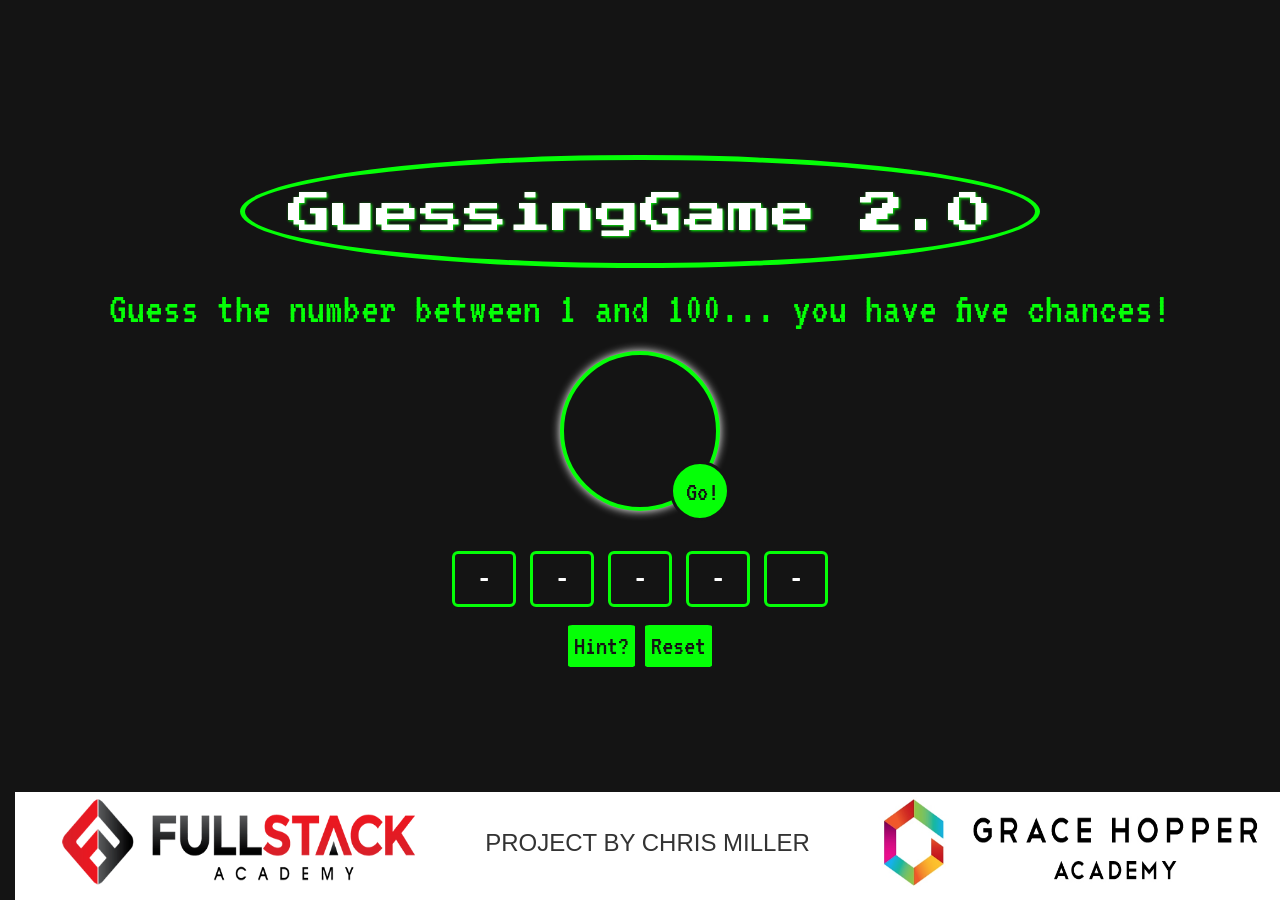
==== guessing-game-new.html @ 9be530cd "guessing game 2.0" ====
<!DOCTYPE html>
<html lang="en">

<head>
    <title>Guessing Game</title>
    <link rel="stylesheet" href="https://maxcdn.bootstrapcdn.com/bootstrap/3.3.7/css/bootstrap.min.css">
    <link href="https://fonts.googleapis.com/css?family=Press+Start+2P|VT323" rel="stylesheet">
    <link rel='stylesheet' type="text/css" href="guessing-game-new.css">
    <script src="http://code.jquery.com/jquery-3.3.1.js"></script>
    <script src='guessing-game-new.js'></script>

</head>

<body>
    <div id="background">
        <div id="app">
            <div id="headers">
                <h1 id='title' class="center">
                    GuessingGame 2.0
                </h1>
                <div id='subtitles' class="center">
                    Guess the number between 1 and 100... you have five chances!
                </div>

                <div id="game">
                    <div id="input">
                    </div>

                    <div id="output">
                    </div>
                </div>
            </div>

            <div id='main' class="center">
                <div id='input-parent'>
                    <input id="player-input" class="center" type="text" maxlength="3" autofocus>
                    <button id="submit-button" class="buttons-green">Go!</button>
                </div>
                <div id='guesses'>
                    <ul id="guess-list">
                        <li class="guess">-</li>
                        <li class="guess">-</li>
                        <li class="guess">-</li>
                        <li class="guess">-</li>
                        <li class="guess">-</li>
                    </ul>
                </div>
                <div id="menu-btns">
                    <button id="hint-btn" class="buttons-green">Hint?</button>
                    <button id="reset-btn" class="buttons-green">Reset</button>
                </div>

            </div>
        </div>

        <div id="footer" class="center">
            <div class="row align-items-center container-fluid">
                <div id="author" class='col-xs-12 col-md-4 col-md-push-4'>
                    <h4 id="author">PROJECT BY CHRIS MILLER</h4>
                </div>
                <div class='col-xs-12 col-md-4 col-md-pull-4'>
                    <img id='fullstack' src='assets/fullstack.png'></img>
                </div>

                <div class='col-xs-12 col-md-4'>
                    <img id='grace-hopper' src='assets/gracehopper.png'></img>
                </div>
            </div>
        </div>
</body>

</html>
---- guessing-game-new.css ----
html, body {
    height: 100%;
}

.center {
    margin: auto;
    text-align: center;
}

#background{
    background-image: url('Assets/background.png');
    background-size: stretch;
    background-repeat: no-repeat;
    height: 100%;
    background-position: top;
    border: solid #141414 15px;
    background-color: #141414;
    min-width: 1275px;
}

#app {
    min-width: 800px;
}

#headers {
    position: relative;
    top:30px;
}

#title {
    color: white;
    border: solid#05FF07 5px;
    border-radius: 50%;
    padding: 30px 0px 25px;
    width: 800px;
    font-size: 44px;
    font-family: 'Press Start 2P';
    margin: 110px auto 10px;
    text-shadow: 1px 1px 3px #05FF07;
}

#subtitles {
    color: #05FF07;
    margin: 0px auto 40px;
    font-size: 44px;
    font-family: 'VT323';
}

#input-parent{
    width: 160px;
    margin: 25px auto 40px;
    position: relative;
}

#player-input {
    width: 160px;
    height: 160px;
    color: white;
    border-radius: 50%;
    border: 4px #05FF07 solid;
    background-color:#141414;
    font-size: 92px;
    font-family: 'VT323';
}

#player-input:focus{
    color: white;
    border: 4px #05FF07 solid;
    background-color:#141414;
    outline: none;
    box-shadow: 0px 0px 10px white;
}

#player-input::placeholder {
    color:white;
}

#player-input:focus::placeholder {
    color:white;
}

#submit-button{
    width: 60px;
    height: 60px;
    position: absolute;
    top: 110px;
    left: 110px;
    border-radius: 50%;
    padding-top: 3px;
    padding-left: 10px;
}

ul {
    list-style: none;
    padding: 0;
}

.guess {
    display: inline-block;
    height: 56px;
    width: 64px;
    border: 3px solid #05FF07;
    margin: 0px 5px 5px;
    background-color: #141414;    
    border-radius: 6px;
    font-size: 36px;
    color: white;
    font-family: 'VT323';
}

.buttons-green {
    color: #141414;
    font-size: 28px;
    background-color: #05FF07;
    border: solid #141414 3px;
    border-radius: 10%;
    font-family: 'VT323';
}

.buttons-green:hover {
    color: white;
    background-color: #141414;
    border: solid #05FF07 3px;
}

.buttons-green:focus,
.buttons-green.focus {
    outline: none;
    box-shadow: 0px 0px 10px white;
    color: white;
}

.buttons-green:active,
.buttons-green.active,
.open > .dropdown-toggle.buttons-green {
    color: #141414;
    background-color: #05FF07;
    border: solid #141414 3px;
    outline: none;
    box-shadow: 0px 0px 10px white;
}

.buttons-green:active:hover,
.buttons-green.active:hover,
.open > .dropdown-toggle.buttons-green:hover,
.buttons-green:active:focus,
.buttons-green.active:focus,
.open > .dropdown-toggle.buttons-green:focus,
.buttons-green:active.focus,
.buttons-green.active.focus,
.open > .dropdown-toggle.buttons-green.focus {
    color: #141414;
    background-color: #05FF07;
    border: solid #141414 3px;
    outline: none;
    box-shadow: 0px 0px 10px white;
}   

.buttons-green:disabled:hover,
.buttons-green.disabled:hover,
.open > .dropdown-toggle.buttons-green:hover,
.buttons-green:disabled:focus,
.buttons-green.disabled:focus,
.open > .dropdown-toggle.buttons-green:focus,
.buttons-green:disabled.focus,
.buttons-green.disabled.focus,
.open > .dropdown-toggle.buttons-green.focus {
    color: #141414;
    background-color: #05FF07;
    border: solid #141414 3px;
    outline: none;
}

#footer {
    height: 110px;
    border-top: solid 2px #141414;
    background-color: white;
    position: fixed;
    bottom:0;
}

#author {
    font-size: 24px;
    padding: 14px 0;
}

#fullstack {
    width: 100%;
    height: 100px;
}

#grace-hopper {
    height: 100px;
    width: 100%;
}

.winlose {
    font-size: 72px;
}
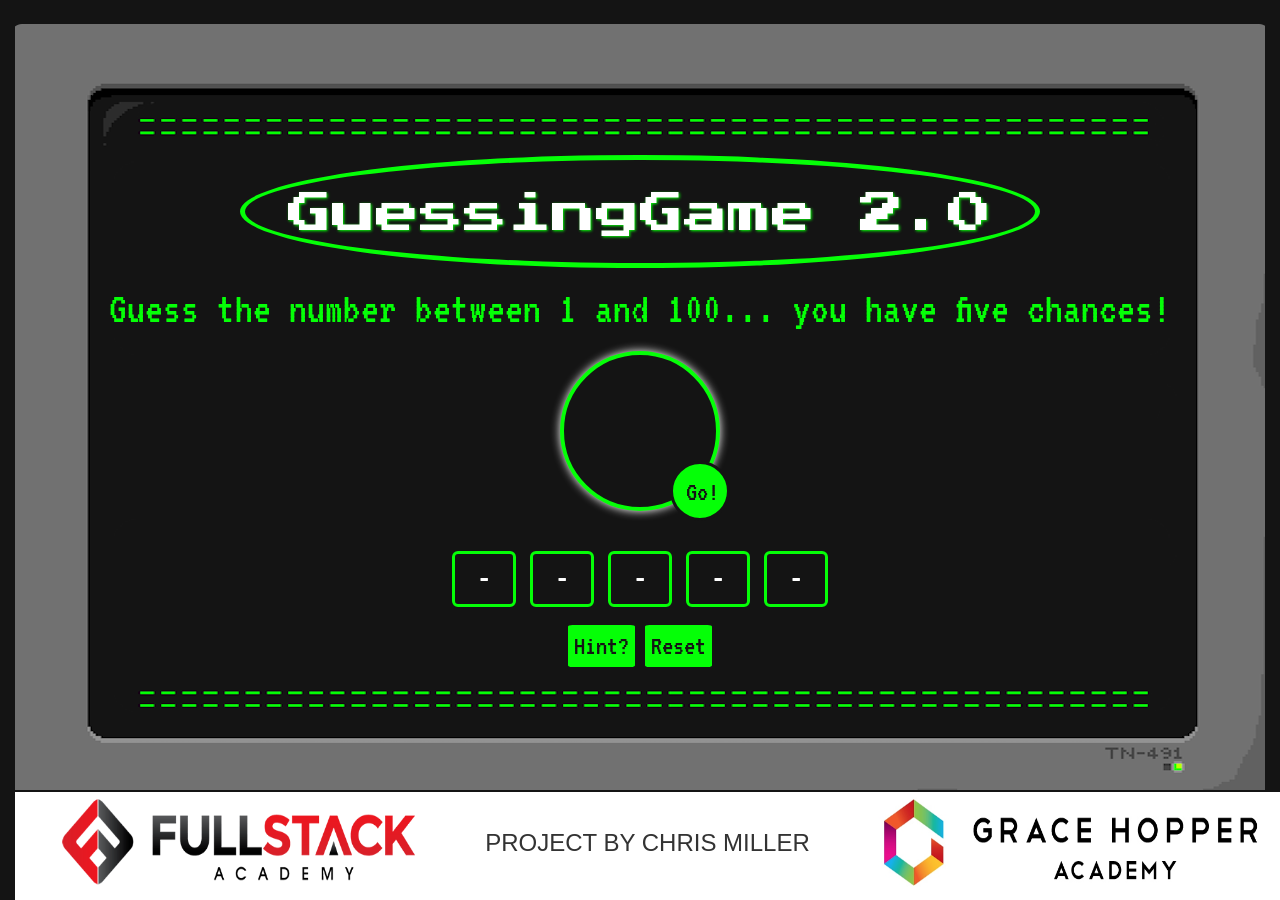
==== commit 7baf9d83: "https" ====
--- a/guessing-game-new.html
+++ b/guessing-game-new.html
@@ -6,7 +6,7 @@
     <link rel="stylesheet" href="https://maxcdn.bootstrapcdn.com/bootstrap/3.3.7/css/bootstrap.min.css">
     <link href="https://fonts.googleapis.com/css?family=Press+Start+2P|VT323" rel="stylesheet">
     <link rel='stylesheet' type="text/css" href="guessing-game-new.css">
-    <script src="http://code.jquery.com/jquery-3.3.1.js"></script>
+    <script src="https://code.jquery.com/jquery-3.3.1.js"></script>
     <script src='guessing-game-new.js'></script>
 
 </head>
--- a/guessing-game-new.css
+++ b/guessing-game-new.css
@@ -8,7 +8,7 @@
 }
 
 #background{
-    background-image: url('Assets/background.png');
+    background-image: url('assets/background.png');
     background-size: stretch;
     background-repeat: no-repeat;
     height: 100%;
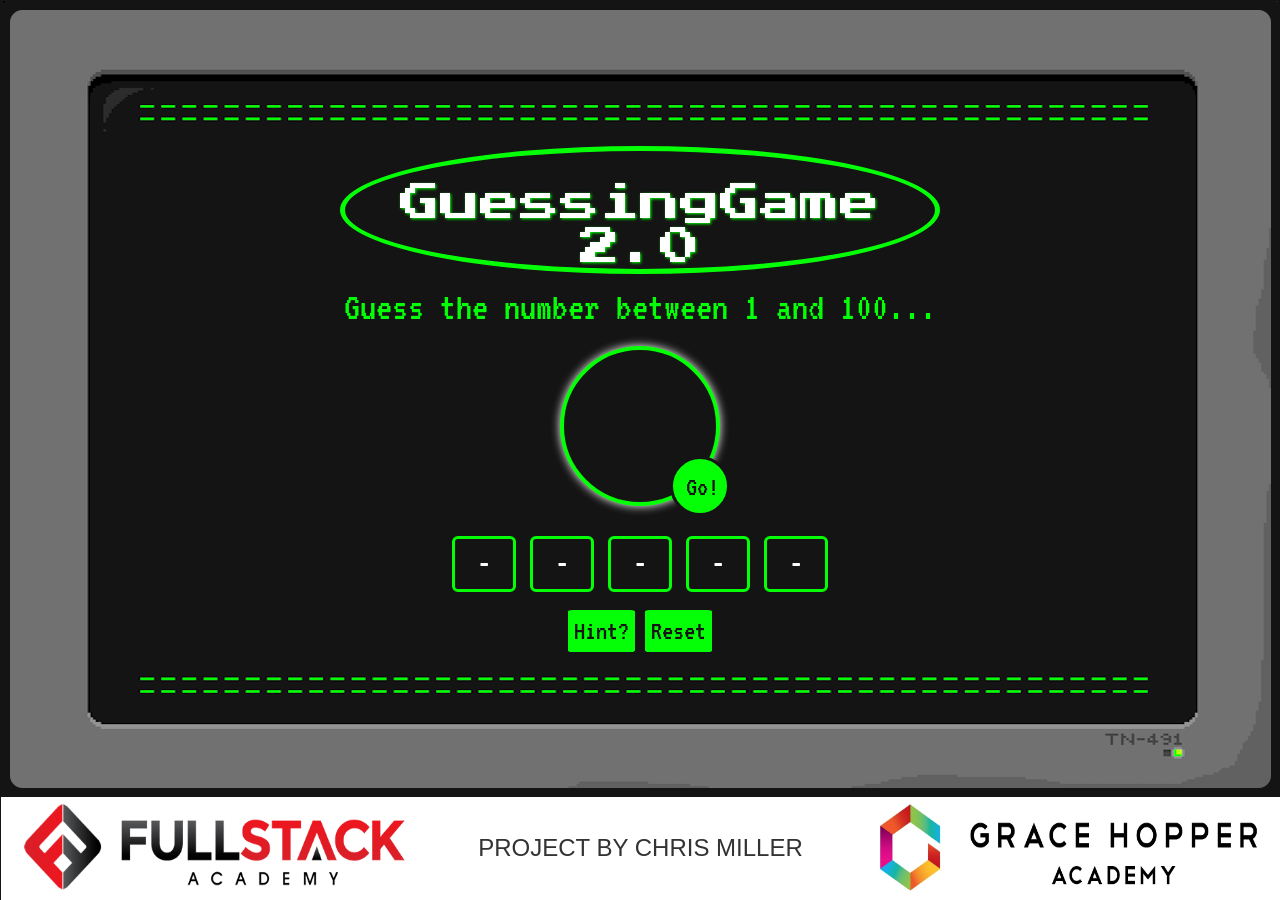
==== commit 82993505: "layout updates" ====
--- a/guessing-game-new.html
+++ b/guessing-game-new.html
@@ -12,14 +12,14 @@
 </head>
 
 <body>
-    <div id="background">
+    <div id="background" class="fluid-container">
         <div id="app">
             <div id="headers">
                 <h1 id='title' class="center">
                     GuessingGame 2.0
                 </h1>
                 <div id='subtitles' class="center">
-                    Guess the number between 1 and 100... you have five chances!
+                    Guess the number between 1 and 100...
                 </div>
 
                 <div id="game">
--- a/guessing-game-new.css
+++ b/guessing-game-new.css
@@ -9,17 +9,15 @@
 
 #background{
     background-image: url('assets/background.png');
-    background-size: stretch;
     background-repeat: no-repeat;
     height: 100%;
     background-position: top;
-    border: solid #141414 15px;
+    border: solid #141414 1px;
     background-color: #141414;
-    min-width: 1275px;
 }
 
 #app {
-    min-width: 800px;
+    min-width: 600px;
 }
 
 #headers {
@@ -31,24 +29,24 @@
     color: white;
     border: solid#05FF07 5px;
     border-radius: 50%;
-    padding: 30px 0px 25px;
-    width: 800px;
-    font-size: 44px;
+    padding: 30px 0px 0px;
+    width: 600px;
+    font-size: 40px;
     font-family: 'Press Start 2P';
-    margin: 110px auto 10px;
+    margin: 115px auto 5px;
     text-shadow: 1px 1px 3px #05FF07;
 }
 
 #subtitles {
     color: #05FF07;
     margin: 0px auto 40px;
-    font-size: 44px;
+    font-size: 40px;
     font-family: 'VT323';
 }
 
 #input-parent{
     width: 160px;
-    margin: 25px auto 40px;
+    margin: 25px auto 30px;
     position: relative;
 }
 
@@ -172,11 +170,12 @@
 }
 
 #footer {
-    height: 110px;
+    height: 105px;
     border-top: solid 2px #141414;
     background-color: white;
     position: fixed;
     bottom:0;
+    width: auto;
 }
 
 #author {
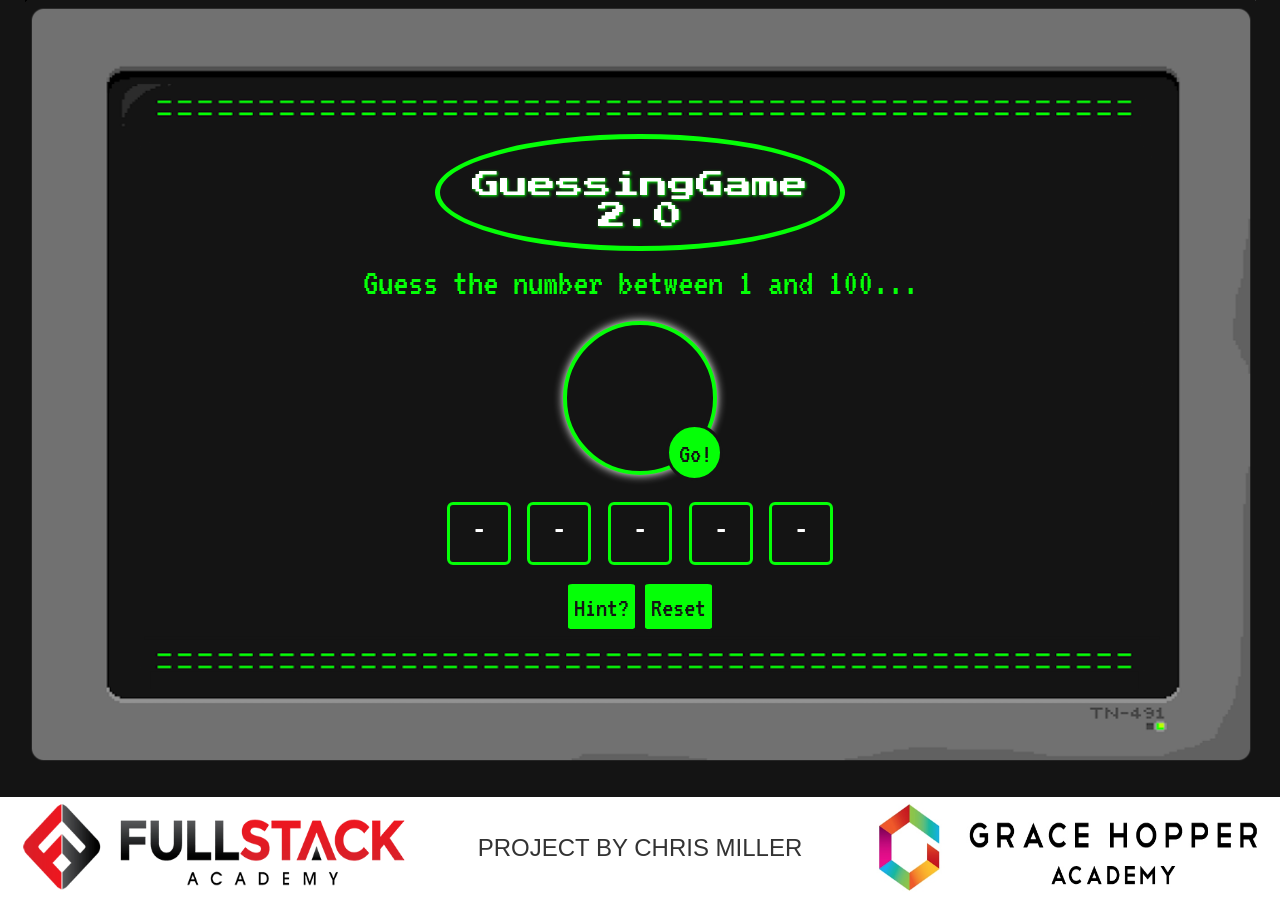
==== commit 5fe18edd: "viewport" ====
--- a/guessing-game-new.html
+++ b/guessing-game-new.html
@@ -12,8 +12,8 @@
 </head>
 
 <body>
-    <div id="background" class="fluid-container">
-        <div id="app">
+    <div id="app">
+        <div id="game">
             <div id="headers">
                 <h1 id='title' class="center">
                     GuessingGame 2.0
@@ -21,16 +21,7 @@
                 <div id='subtitles' class="center">
                     Guess the number between 1 and 100...
                 </div>
-
-                <div id="game">
-                    <div id="input">
-                    </div>
-
-                    <div id="output">
-                    </div>
-                </div>
             </div>
-
             <div id='main' class="center">
                 <div id='input-parent'>
                     <input id="player-input" class="center" type="text" maxlength="3" autofocus>
@@ -49,24 +40,22 @@
                     <button id="hint-btn" class="buttons-green">Hint?</button>
                     <button id="reset-btn" class="buttons-green">Reset</button>
                 </div>
-
             </div>
         </div>
+    </div>
 
-        <div id="footer" class="center">
-            <div class="row align-items-center container-fluid">
-                <div id="author" class='col-xs-12 col-md-4 col-md-push-4'>
-                    <h4 id="author">PROJECT BY CHRIS MILLER</h4>
-                </div>
-                <div class='col-xs-12 col-md-4 col-md-pull-4'>
-                    <img id='fullstack' src='assets/fullstack.png'></img>
-                </div>
+    <div id="footer" class="row center">
+        <div id="author" class='col-xs-12 col-md-4 col-md-push-4'>
+            <h4 id="author">PROJECT BY CHRIS MILLER</h4>
+        </div>
+        <div class='col-xs-12 col-md-4 col-md-pull-4'>
+            <img id='fullstack' src='assets/fullstack.png'></img>
+        </div>
 
-                <div class='col-xs-12 col-md-4'>
-                    <img id='grace-hopper' src='assets/gracehopper.png'></img>
-                </div>
-            </div>
+        <div class='col-xs-12 col-md-4'>
+            <img id='grace-hopper' src='assets/gracehopper.png'></img>
         </div>
+    </div>
 </body>
 
 </html>
--- a/guessing-game-new.css
+++ b/guessing-game-new.css
@@ -1,5 +1,6 @@
 html, body {
     height: 100%;
+    background-color: #141414;
 }
 
 .center {
@@ -7,17 +8,28 @@
     text-align: center;
 }
 
-#background{
+#app {
+    position: absolute;
     background-image: url('assets/background.png');
+    background-size: contain;
     background-repeat: no-repeat;
-    height: 100%;
+    background-color: #141414;
     background-position: top;
-    border: solid #141414 1px;
-    background-color: #141414;
-}
-
-#app {
-    min-width: 600px;
+    width: 100%;
+    height: 85%;
+    min-height: 605px;
+    min-width: 975px;
+    margin: 0 0 110px;
+}
+
+#game {
+    position: absolute;
+    margin-left: auto;
+    margin-right: auto;
+    left: 0;
+    right: 0;
+    max-width: 604px;
+    max-height: 530px;
 }
 
 #headers {
@@ -26,38 +38,42 @@
 }
 
 #title {
+    font-size: 2.2vw;
+    font-family: 'Press Start 2P';
+    text-shadow: 1px 1px 3px #05FF07;
     color: white;
     border: solid#05FF07 5px;
     border-radius: 50%;
-    padding: 30px 0px 0px;
-    width: 600px;
-    font-size: 40px;
-    font-family: 'Press Start 2P';
-    margin: 115px auto 5px;
-    text-shadow: 1px 1px 3px #05FF07;
+    width: 32vw;
+    height: 13vh;
+    padding: 3.5vh;
+    margin: 11.5vh auto 0;
+    max-width: 450px;
+    max-height: 530px;
 }
 
 #subtitles {
     color: #05FF07;
-    margin: 0px auto 40px;
-    font-size: 40px;
-    font-family: 'VT323';
+    margin: .6vh auto 4.5vh;
+    font-size: 3vw;
+    font-family: 'VT323';
+    white-space: nowrap;
 }
 
 #input-parent{
-    width: 160px;
-    margin: 25px auto 30px;
+    width: 12vw;
+    margin: 2vh auto 4vh;
     position: relative;
 }
 
 #player-input {
-    width: 160px;
-    height: 160px;
+    width: 12vw;
+    height: 12vw;
     color: white;
     border-radius: 50%;
     border: 4px #05FF07 solid;
     background-color:#141414;
-    font-size: 92px;
+    font-size: 7vw;
     font-family: 'VT323';
 }
 
@@ -78,14 +94,13 @@
 }
 
 #submit-button{
-    width: 60px;
-    height: 60px;
+    width: 4.5vw;
+    height: 4.5vw;
     position: absolute;
-    top: 110px;
-    left: 110px;
+    top: 8vw;
+    left: 8vw;
     border-radius: 50%;
-    padding-top: 3px;
-    padding-left: 10px;
+    padding-left: .7vw;
 }
 
 ul {
@@ -95,24 +110,26 @@
 
 .guess {
     display: inline-block;
-    height: 56px;
-    width: 64px;
+    height: 7vh;
+    width: 5vw;
     border: 3px solid #05FF07;
-    margin: 0px 5px 5px;
+    margin: -1vh .5vw .7vh;
     background-color: #141414;    
     border-radius: 6px;
     font-size: 36px;
     color: white;
     font-family: 'VT323';
+    
 }
 
 .buttons-green {
     color: #141414;
-    font-size: 28px;
+    font-size: 2.2vw;
     background-color: #05FF07;
     border: solid #141414 3px;
     border-radius: 10%;
     font-family: 'VT323';
+    padding-top: .3vw;
 }
 
 .buttons-green:hover {
@@ -174,8 +191,8 @@
     border-top: solid 2px #141414;
     background-color: white;
     position: fixed;
-    bottom:0;
-    width: auto;
+    bottom: 0;
+    width: 100%;
 }
 
 #author {
@@ -193,6 +210,6 @@
     width: 100%;
 }
 
-.winlose {
-    font-size: 72px;
+.row {
+    background-color: white;
 }
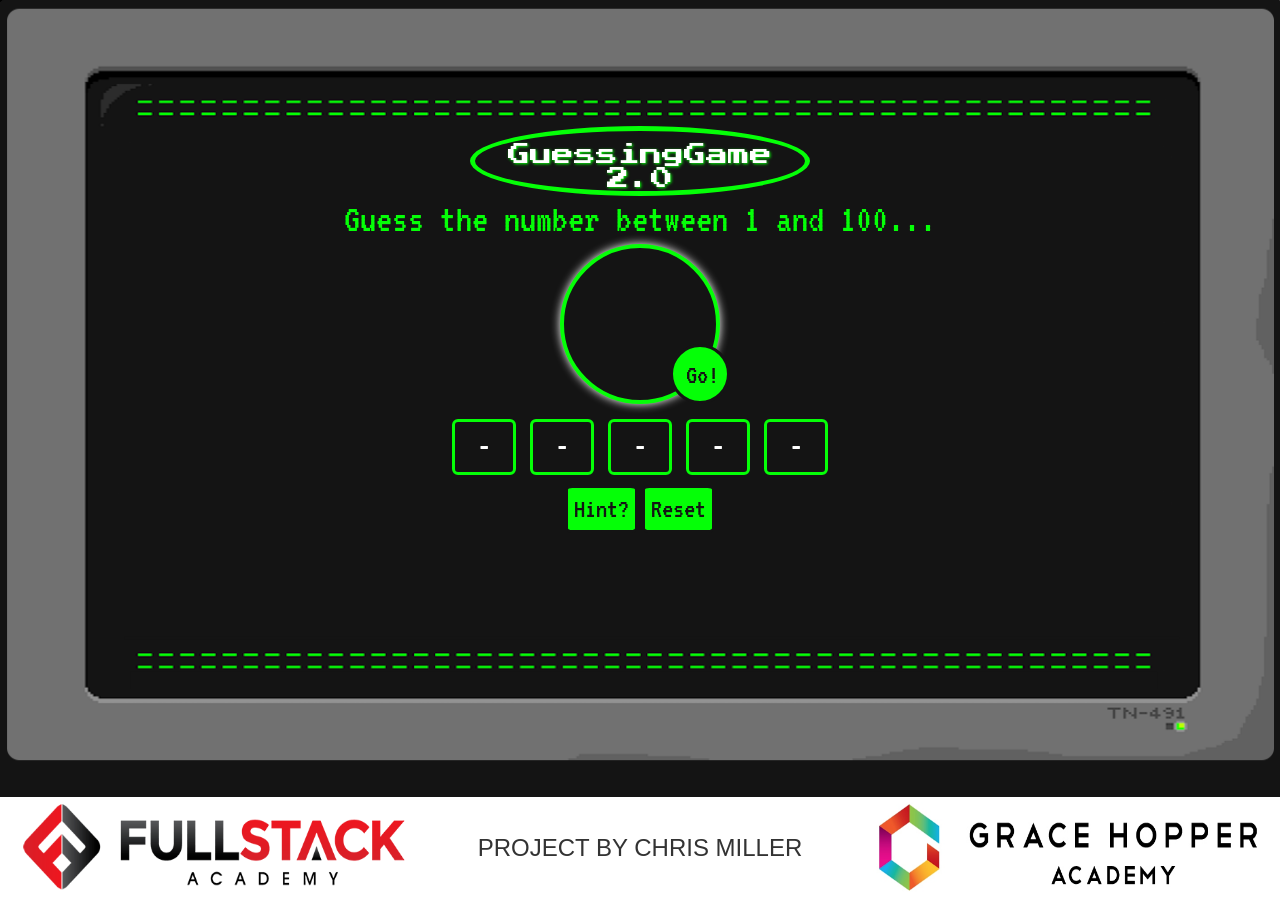
==== commit 3aa3a815: "layout final" ====
--- a/guessing-game-new.html
+++ b/guessing-game-new.html
@@ -13,33 +13,29 @@
 
 <body>
     <div id="app">
-        <div id="game">
-            <div id="headers">
-                <h1 id='title' class="center">
-                    GuessingGame 2.0
-                </h1>
-                <div id='subtitles' class="center">
-                    Guess the number between 1 and 100...
-                </div>
+        <h1 id='title' class="center headers">
+                GuessingGame 2.0
+            </h1>
+        <div id='subtitles' class="center headers">
+                Guess the number between 1 and 100...
             </div>
-            <div id='main' class="center">
-                <div id='input-parent'>
-                    <input id="player-input" class="center" type="text" maxlength="3" autofocus>
-                    <button id="submit-button" class="buttons-green">Go!</button>
-                </div>
-                <div id='guesses'>
-                    <ul id="guess-list">
-                        <li class="guess">-</li>
-                        <li class="guess">-</li>
-                        <li class="guess">-</li>
-                        <li class="guess">-</li>
-                        <li class="guess">-</li>
-                    </ul>
-                </div>
-                <div id="menu-btns">
-                    <button id="hint-btn" class="buttons-green">Hint?</button>
-                    <button id="reset-btn" class="buttons-green">Reset</button>
-                </div>
+        <div id='main' class="center">
+            <div id='input-parent'>
+                <input id="player-input" class="center" type="text" maxlength="3" autofocus>
+                <button id="submit-button" class="buttons-green">Go!</button>
+            </div>
+            <div id='guesses'>
+                <ul id="guess-list">
+                    <li class="guess">-</li>
+                    <li class="guess">-</li>
+                    <li class="guess">-</li>
+                    <li class="guess">-</li>
+                    <li class="guess">-</li>
+                </ul>
+            </div>
+            <div id="menu-btns">
+                <button id="hint-btn" class="buttons-green">Hint?</button>
+                <button id="reset-btn" class="buttons-green">Reset</button>
             </div>
         </div>
     </div>
--- a/guessing-game-new.css
+++ b/guessing-game-new.css
@@ -11,25 +11,14 @@
 #app {
     position: absolute;
     background-image: url('assets/background.png');
-    background-size: contain;
+    background-size: 100% 100%;
     background-repeat: no-repeat;
     background-color: #141414;
-    background-position: top;
     width: 100%;
     height: 85%;
     min-height: 605px;
     min-width: 975px;
-    margin: 0 0 110px;
-}
-
-#game {
-    position: absolute;
-    margin-left: auto;
-    margin-right: auto;
-    left: 0;
-    right: 0;
-    max-width: 604px;
-    max-height: 530px;
+    margin: 0 0 110px 0;
 }
 
 #headers {
@@ -38,42 +27,45 @@
 }
 
 #title {
-    font-size: 2.2vw;
+    font-size: 22px;
     font-family: 'Press Start 2P';
     text-shadow: 1px 1px 3px #05FF07;
     color: white;
     border: solid#05FF07 5px;
     border-radius: 50%;
-    width: 32vw;
-    height: 13vh;
-    padding: 3.5vh;
-    margin: 11.5vh auto 0;
-    max-width: 450px;
-    max-height: 530px;
+    width: 340px;
+    height: 70px;
+    padding: 12px 0 0 0;
+    margin: 14vh auto 0;
+}
+
+@media (max-height: 710px) {
+    #title {
+        margin: 99.4px auto 0;
+    }
 }
 
 #subtitles {
     color: #05FF07;
-    margin: .6vh auto 4.5vh;
-    font-size: 3vw;
-    font-family: 'VT323';
-    white-space: nowrap;
+    margin: -5px auto 0;
+    font-size: 40px;
+    font-family: 'VT323';
 }
 
 #input-parent{
-    width: 12vw;
-    margin: 2vh auto 4vh;
+    width: 160px;
+    margin: -4px auto 15px;
     position: relative;
 }
 
 #player-input {
-    width: 12vw;
-    height: 12vw;
+    width: 160px;
+    height: 160px;
     color: white;
     border-radius: 50%;
     border: 4px #05FF07 solid;
     background-color:#141414;
-    font-size: 7vw;
+    font-size: 92px;
     font-family: 'VT323';
 }
 
@@ -94,13 +86,14 @@
 }
 
 #submit-button{
-    width: 4.5vw;
-    height: 4.5vw;
+    width: 60px;
+    height: 60px;
     position: absolute;
-    top: 8vw;
-    left: 8vw;
+    top: 100px;
+    left: 110px;
     border-radius: 50%;
-    padding-left: .7vw;
+    padding-top: 3px;
+    padding-left: 10px;
 }
 
 ul {
@@ -110,26 +103,24 @@
 
 .guess {
     display: inline-block;
-    height: 7vh;
-    width: 5vw;
+    height: 56px;
+    width: 64px;
     border: 3px solid #05FF07;
-    margin: -1vh .5vw .7vh;
+    margin: 0px 5px 0px;
     background-color: #141414;    
     border-radius: 6px;
     font-size: 36px;
     color: white;
     font-family: 'VT323';
-    
 }
 
 .buttons-green {
     color: #141414;
-    font-size: 2.2vw;
+    font-size: 28px;
     background-color: #05FF07;
     border: solid #141414 3px;
     border-radius: 10%;
     font-family: 'VT323';
-    padding-top: .3vw;
 }
 
 .buttons-green:hover {
@@ -191,8 +182,8 @@
     border-top: solid 2px #141414;
     background-color: white;
     position: fixed;
-    bottom: 0;
-    width: 100%;
+    bottom:0;
+    width: auto;
 }
 
 #author {
